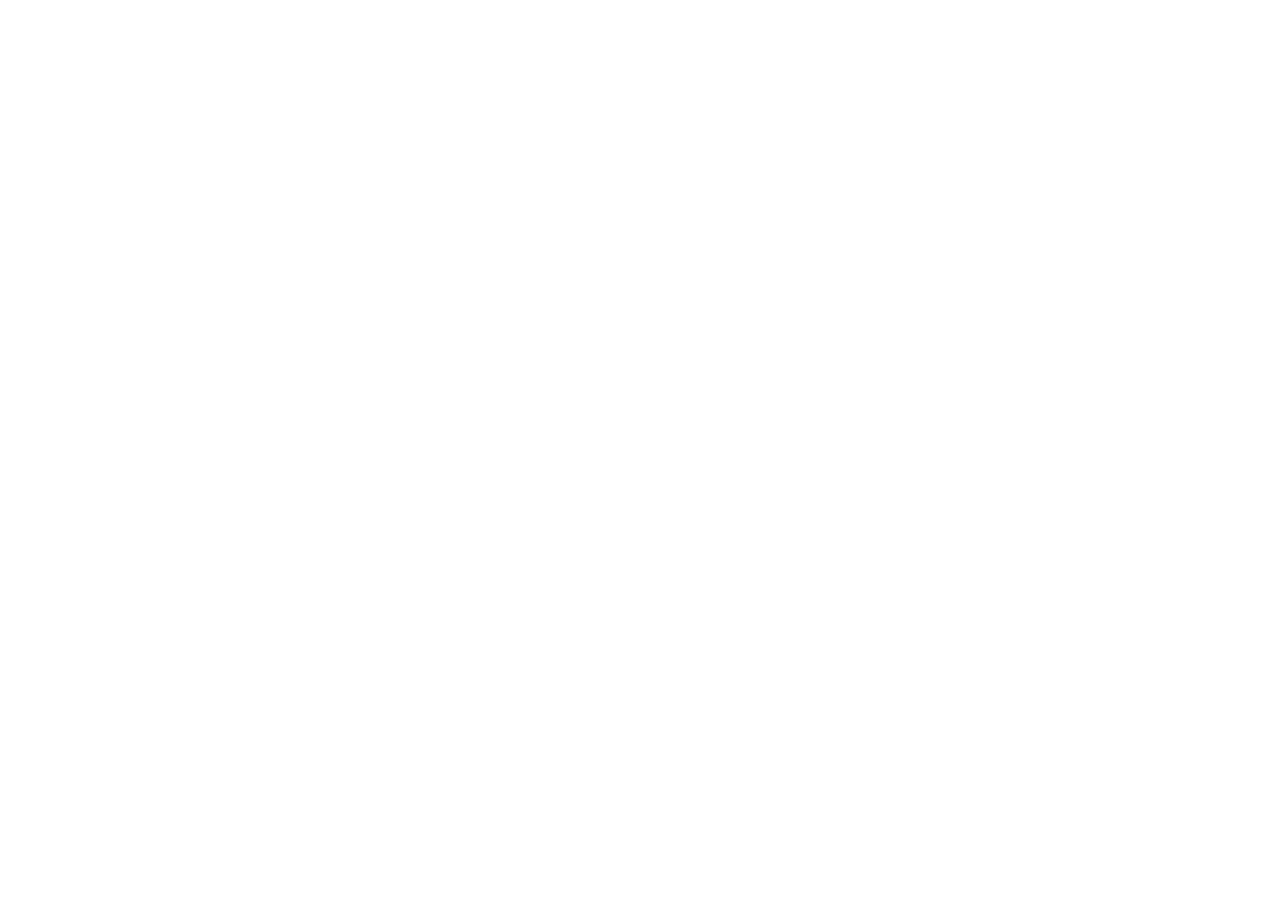
==== index.html @ b961bf55 "Página Adm" ====
<!DOCTYPE html>
<html lang="en">
<head>
    <meta charset="UTF-8">
    <meta name="viewport" content="width=device-width, initial-scale=1.0">
    <link rel="stylesheet" href="style.css">
    <title>Página de administração</title>
</head>
<body>
    
</body>
</html>
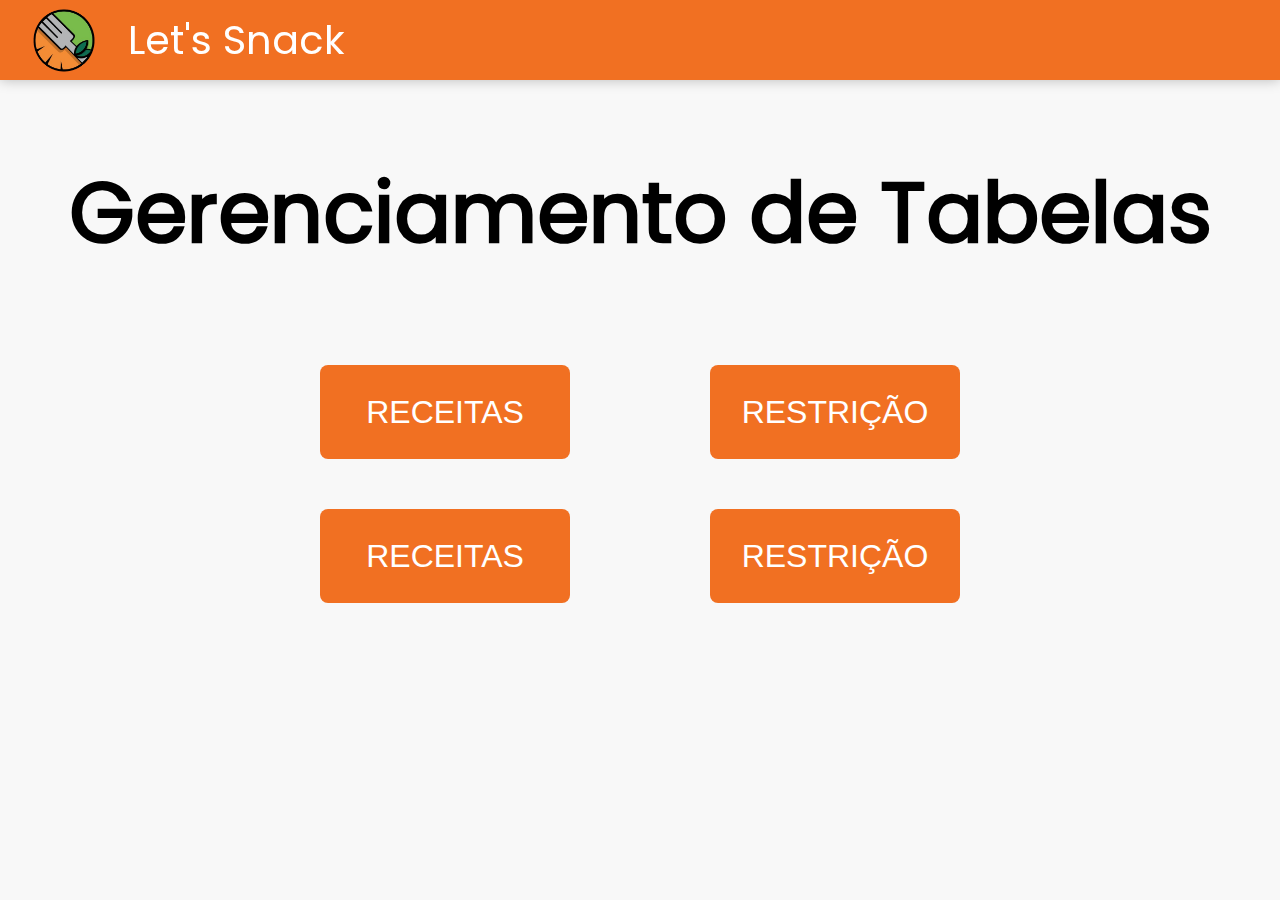
==== commit cf9cf994: "Página inicial de adm" ====
--- a/index.html
+++ b/index.html
@@ -4,9 +4,31 @@
     <meta charset="UTF-8">
     <meta name="viewport" content="width=device-width, initial-scale=1.0">
     <link rel="stylesheet" href="style.css">
+    <link rel="shortcut icon" href="../assets/logo.png" type="image/x-icon" />
     <title>Página de administração</title>
 </head>
 <body>
+    <!-- header -->
+    <header>
+        <div class="box_logo">
+          <img class="logoApp" src="../assets/logo.png" alt="Logo do App" />
+          <p rel="Let's Snack">Let's Snack</p>
+        </div>
+      </header>
+    <div class="tittle">
+        <h2>Gerenciamento de Tabelas</h2>
+    </div>
+    <div class="row1">
+        <button class="table">Receitas</button>
+        <button class="table">Restrição</button>
+    </div>
+    <div class="logoCompany">
+        <img src="assets/SocialmentLogo.png" alt="Socialment">
+    </div>
+    <div class="row2">
+        <button class="table">Receitas</button>
+        <button class="table">Restrição</button>
+    </div>
     
 </body>
 </html>--- a/style.css
+++ b/style.css
@@ -0,0 +1,79 @@
+* {
+    padding: 0;
+    margin: 0;
+    box-sizing: border-box;
+  }
+  @font-face {
+    font-family: "Poppins_regular";
+    src: url(Poppins/Poppins-Regular.ttf);
+  }
+  body {
+    width: 100vw;
+    font-family: "Poppins_regular";
+    background-color: #f8f8f8;
+  }
+  header {
+    height: 80px;
+    display: flex;
+    width: 100vw;
+    position: fixed;
+    background-color: #f17022;
+    color: white;
+    align-items: center;
+    box-shadow: 0px 0px 12.4px rgba(0, 0, 0, 0.25);
+    z-index: 10;
+    padding: 0 32px;
+    justify-content: space-between;
+  }
+  .box_logo {
+    display: flex;
+    gap: 2rem;
+    align-items: center;
+    font-size: 2.5rem;
+  }  
+  .logoApp {
+    width: 64px;
+    height: 64px;
+  }
+  .tittle {
+    display: flex;
+    justify-content: center;
+    font-size: 3.5rem;
+    position: relative;
+    top: 150px;
+  }
+  button{
+    border: none;
+    cursor: pointer;
+  }
+  .row1{
+    display: flex;
+    justify-content: center;
+    text-align: center;
+    margin-top: 240px;
+    gap: 140px;
+  }
+  .row2{
+    display: flex;
+    justify-content: center;
+    text-align: center;
+    margin-top: 50px;
+    gap: 140px;
+  }
+  .table{
+    width: 250px;
+    height: 94px;
+    background-color: #f17022;
+    color: white;
+    text-transform: uppercase;
+    font-size: 2rem;
+    border-radius: 8px;
+    
+  }
+  .logoCompany img{
+    width: 126px;
+    position: absolute;
+    left: 1400px;
+    bottom: 40px;
+  }
+  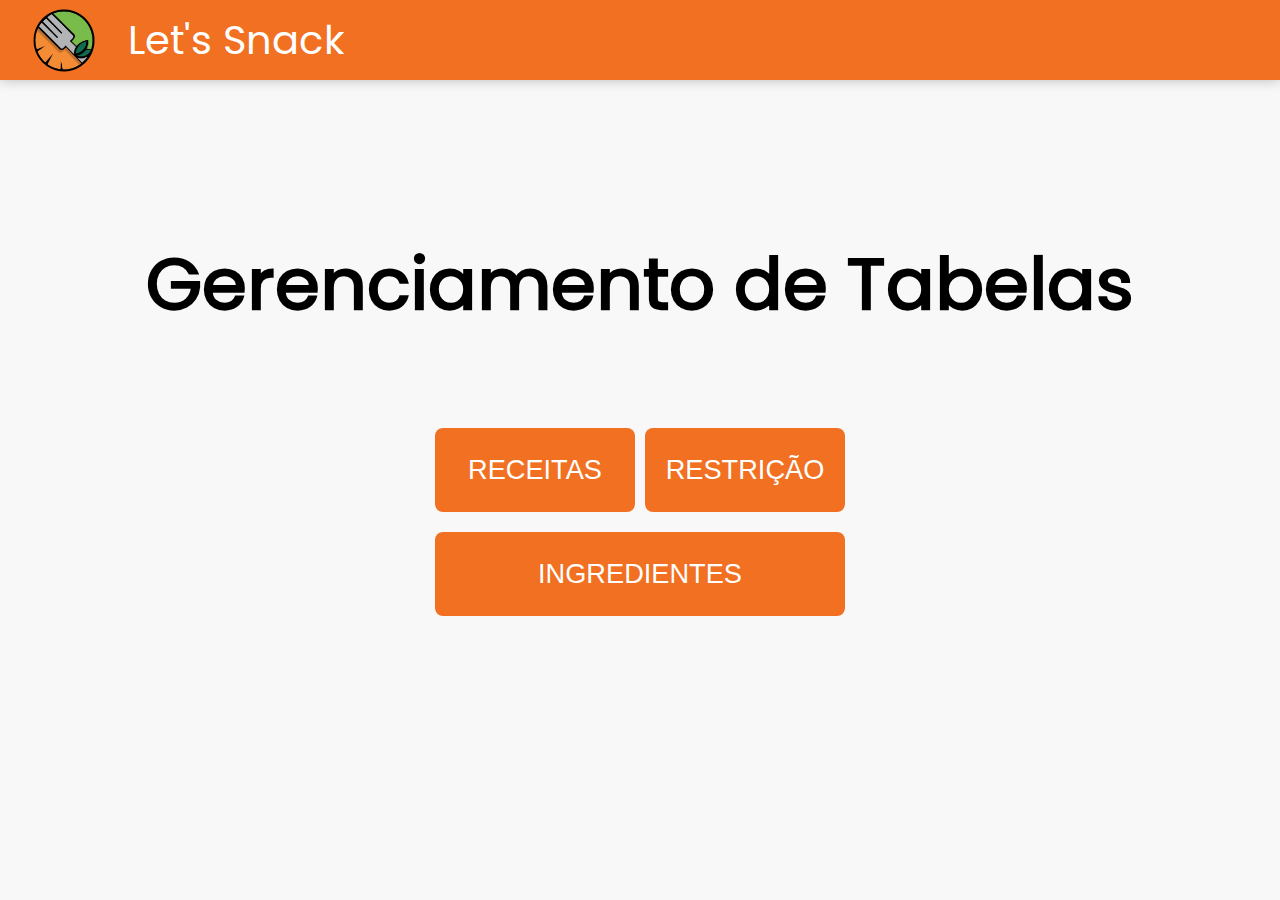
==== commit 45bd9b19: "Mudanças feitas" ====
--- a/index.html
+++ b/index.html
@@ -15,7 +15,7 @@
           <p rel="Let's Snack">Let's Snack</p>
         </div>
       </header>
-    <div class="tittle">
+    <div class="title">
         <h2>Gerenciamento de Tabelas</h2>
     </div>
     <div class="row1">
@@ -26,8 +26,7 @@
         <img src="assets/SocialmentLogo.png" alt="Socialment">
     </div>
     <div class="row2">
-        <button class="table">Receitas</button>
-        <button class="table">Restrição</button>
+        <button class="table">Ingredientes</button>
     </div>
     
 </body>
--- a/style.css
+++ b/style.css
@@ -16,7 +16,6 @@
     height: 80px;
     display: flex;
     width: 100vw;
-    position: fixed;
     background-color: #f17022;
     color: white;
     align-items: center;
@@ -35,10 +34,10 @@
     width: 64px;
     height: 64px;
   }
-  .tittle {
+  .title {
     display: flex;
     justify-content: center;
-    font-size: 3.5rem;
+    font-size: 3rem;
     position: relative;
     top: 150px;
   }
@@ -51,27 +50,29 @@
     justify-content: center;
     text-align: center;
     margin-top: 240px;
-    gap: 140px;
+    gap: 10px;
   }
   .row2{
     display: flex;
     justify-content: center;
     text-align: center;
-    margin-top: 50px;
+    margin-top: 20px;
     gap: 140px;
   }
+  .row2 button{
+    width: 410px;
+  }
   .table{
-    width: 250px;
-    height: 94px;
+    width: 200px;
+    height: 84px;
     background-color: #f17022;
     color: white;
     text-transform: uppercase;
-    font-size: 2rem;
+    font-size: 1.7rem;
     border-radius: 8px;
-    
   }
   .logoCompany img{
-    width: 126px;
+    width: 106px;
     position: absolute;
     left: 1400px;
     bottom: 40px;
